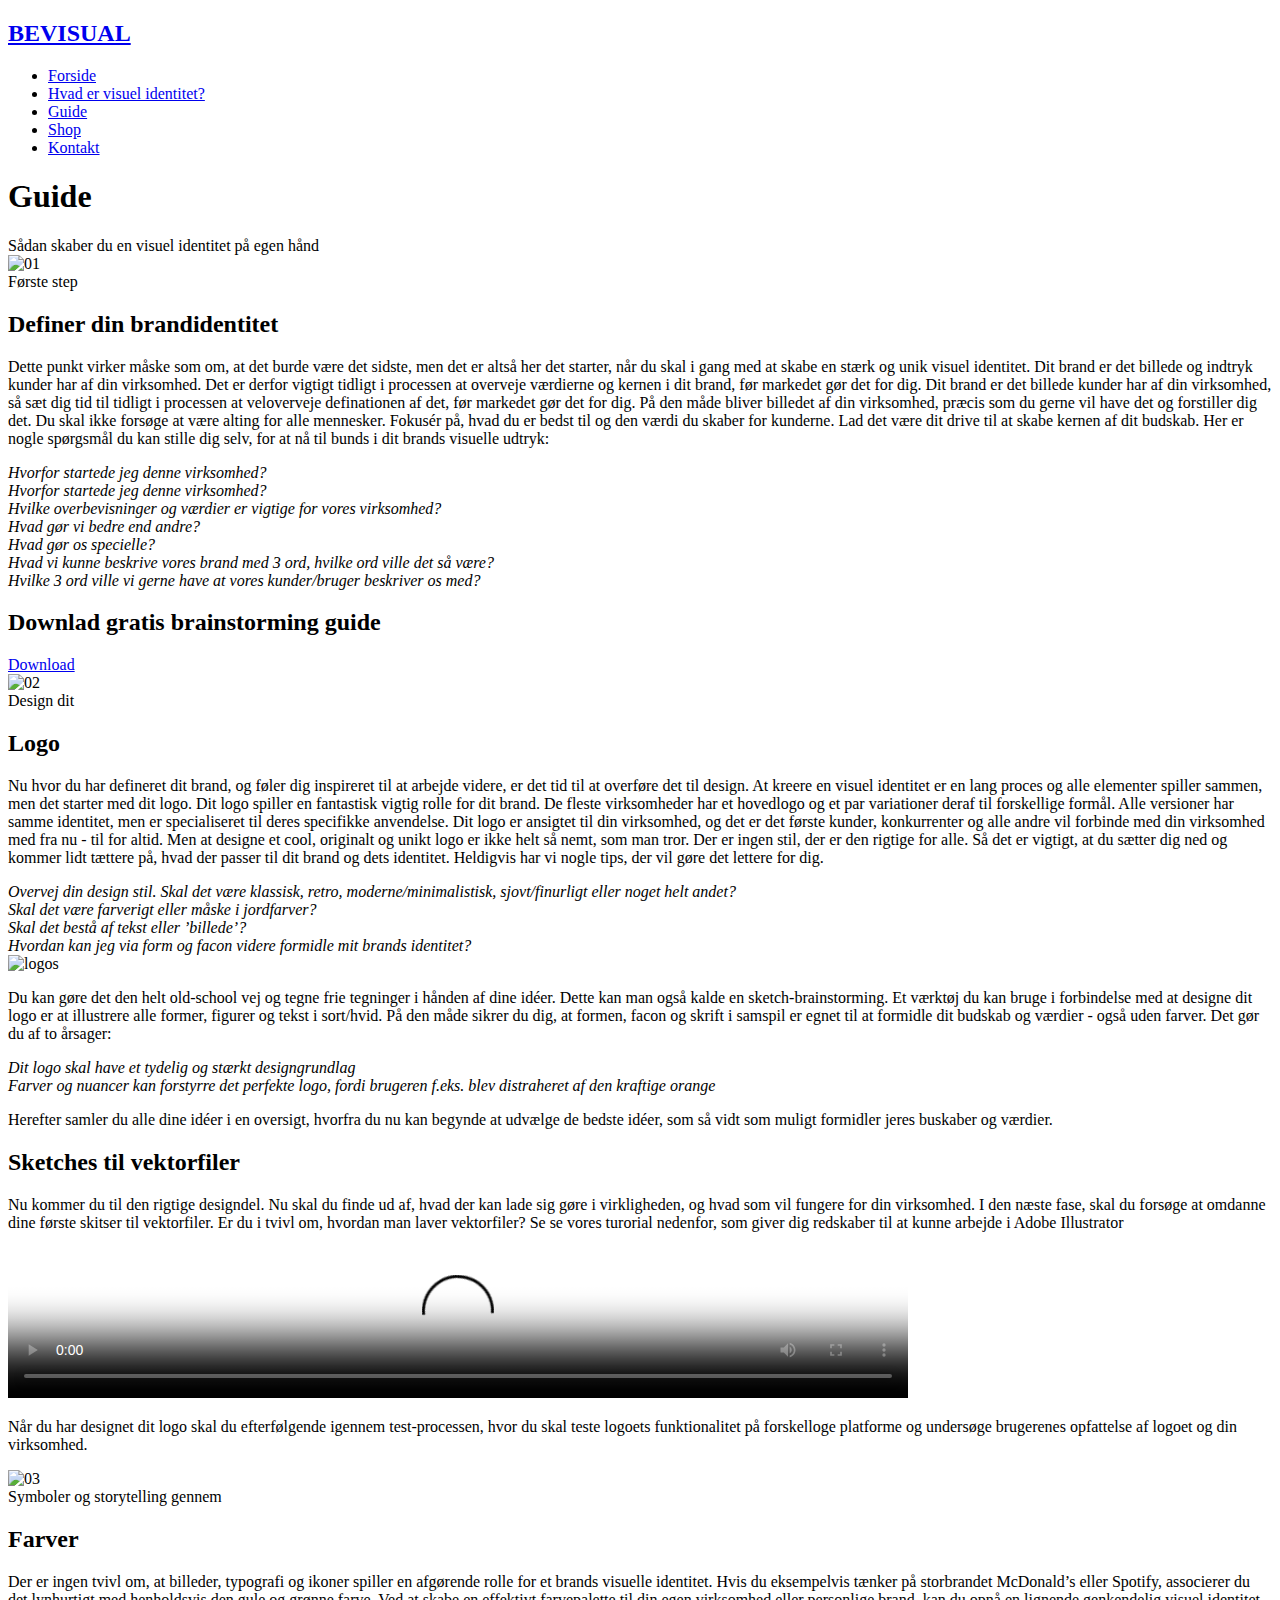
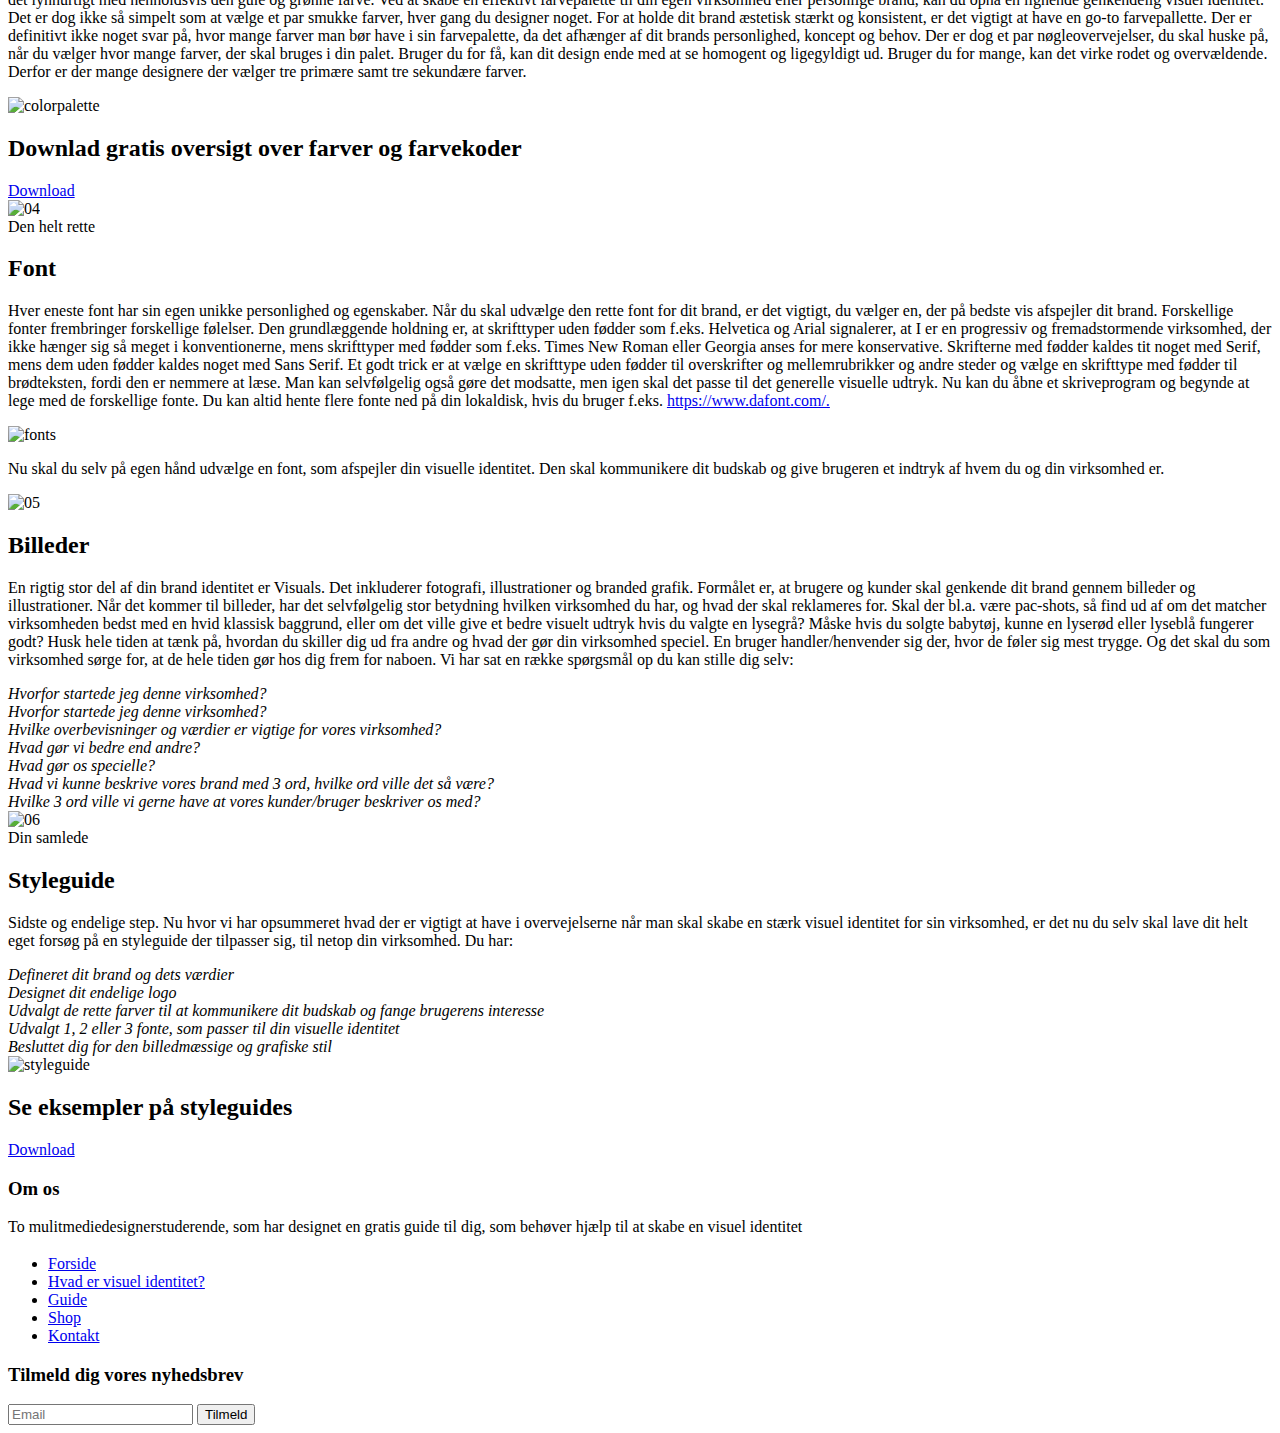
==== html/guide.html @ 0e0a0141 "create" ====
<!DOCTYPE html>
<html lang="da">
  <head>
    <title>Bevisual - din online guide til visuel identitet</title>
    <meta charset="utf-8">
    <meta name="viewport" content="width=device-width, initial-scale=1, shrink-to-fit=no">

    <link href="https://fonts.googleapis.com/css?family=Oswald:400,700|Work+Sans:300,400,700" rel="stylesheet">
    <link rel="stylesheet" href="fonts/icomoon/style.css">

    <link rel="stylesheet" href="css/bootstrap.min.css">
    <link rel="stylesheet" href="css/magnific-popup.css">
    <link rel="stylesheet" href="css/jquery-ui.css">
    <link rel="stylesheet" href="css/owl.carousel.min.css">
    <link rel="stylesheet" href="css/owl.theme.default.min.css">
    <link rel="stylesheet" href="css/bootstrap-datepicker.css">
    <link rel="stylesheet" href="css/animate.css">    
    
    <link rel="stylesheet" href="fonts/flaticon/font/flaticon.css">
  
    <link rel="stylesheet" href="css/aos.css">

    <link rel="stylesheet" href="css/style.css">
    
  </head>
  <body>
  
  <div class="site-wrap">

    <!-- Mobil menu -->
    

    <div class="site-mobile-menu">
      <div class="site-mobile-menu-header">
        <div class="site-mobile-menu-close mt-3">
          <span class="icon-close2 js-menu-toggle"></span>
        </div>
      </div>
      <div class="site-mobile-menu-body"></div>
    </div> 
    
    
    <!-- Navigationsbar -->
    
     
<div class="site-navbar-wrap js-site-navbar bg-white">
      <div class="container">
        <div class="site-navbar bg-light">
          <div class="row align-items-center">
            <div class="col-2">
              <h2 class="mb-0 site-logo"><a href="index.html" class="font-weight-bold text-uppercase">BEVISUAL</a></h2>
            </div>
            <div class="col-10">
              <nav class="site-navigation text-right" role="navigation">
                <div class="container">
                  <div class="d-inline-block d-lg-none ml-md-0 mr-auto py-3"><a href="#" class="site-menu-toggle js-menu-toggle text-black"><span class="icon-menu h3"></span></a></div>
                  <ul class="site-menu js-clone-nav d-none d-lg-block">
                    <li><a href="index.html">Forside</a></li>
                   <li><a href="visuelidentitet.html">Hvad er visuel identitet?</a></li>
                     <li class="active"><a href="guide.html">Guide</a></li>
                    <li><a href="shop.html">Shop</a></li>
                    <li><a href="kontakt.html">Kontakt</a></li>
                  </ul>
                </div>
              </nav>
            </div>
          </div>
        </div>
      </div>
    </div>
    
    <!-- Header -->
  
    <div class="site-blocks-cover inner-page overlay" style="background-image: url(images/brunheader.png);" data-aos="fade" data-stellar-background-ratio="0.5">
      <div class="row align-items-center justify-content-center">
        <div class="col-md-5 text-center" data-aos="fade">
          <h1 class="text-uppercase">Guide</h1>
          <span class="caption d-block text-white">Sådan skaber du en visuel identitet på egen hånd</span>
        </div>
      </div>
    </div>
    
    <!-- Første sektion -->

<div>
 <div class="site-section ">
   <img class="numbers" src="images/guide_01.png" alt="01"> 
    <div class="container">
          <div class="row">
             <div class="col-md-12 text-center ltr">
              <span class="caption d-block mb-2 font-secondary font-weight-bold">Første step</span>
                <h2 class="site-section-heading text-uppercase text-center font-secondary">Definer din brandidentitet</h2>
             </div>
          </div>
    </div>
    <p class="guide-text"> Dette punkt virker måske som om, at det burde være det sidste, men det er altså her det starter, når du skal i gang med at skabe en stærk og unik visuel identitet. 
    Dit brand er det billede og indtryk kunder har af din virksomhed. Det er derfor vigtigt tidligt i processen at overveje værdierne og kernen i dit brand, før markedet gør det for dig. 
        
    Dit brand er det billede kunder har af din virksomhed,
    så sæt dig tid til tidligt i processen at veloverveje definationen
    af det, før markedet gør det for dig. På den måde 
    bliver billedet af din virksomhed, præcis som du gerne 
    vil have det og forstiller dig det.
    Du skal ikke forsøge at være alting for alle mennesker. 
    Fokusér på, hvad du er bedst til og den værdi du skaber 
    for kunderne. Lad det være dit drive til at skabe kernen
    af dit budskab. Her er nogle spørgsmål du kan stille dig selv, for 
    at nå til bunds i dit brands visuelle udtryk:
   </p>
    <div class="margin-bottom">
     <li class="list"><i>Hvorfor startede jeg denne virksomhed?</i></li>
     <li class="list"><i>Hvorfor startede jeg denne virksomhed?</i></li>
     <li class="list"><i>Hvilke overbevisninger og værdier er vigtige for vores virksomhed?</i></li>
     <li class="list"><i>Hvad gør vi bedre end andre?</i></li>
     <li class="list"><i>Hvad gør os specielle?</i></li>
     <li class="list "><i>Hvad vi kunne beskrive vores brand med 3 ord, hvilke ord ville det så være?</i></li>
     <li class="list"><i>Hvilke 3 ord ville vi gerne have at vores kunder/bruger beskriver os med?</i></li>
    </div>
    <div class="py-5 bg-primary">
      <div class="container">
        <div class="row align-items-center justify-content-center">
          <div class="col-md-62 text-center mb-3 mb-md-0">
            <h2 class="text-uppercase text-white mb-4 smaller-text">Downlad gratis brainstorming guide</h2>
            <a href="brainstorm.pdf" class="btn btn-bg-primary font-secondary text-uppercase">Download</a>
          </div>
         </div>
        </div>
       </div>
      </div>
</div>
     
     <!-- Anden sektion -->
      
<div class="site-section ">
      <div class="container">
        <div class="row">
         <img class="numbers" src="images/guide_02.png" alt="02"> 
          <div class="col-md-12 text-center ltr">
            <span class="caption d-block mb-2 font-secondary font-weight-bold">Design dit </span>
            <h2 class="site-section-heading text-uppercase text-center font-secondary smaller-h2">Logo</h2>
          </div>
         </div>
       </div>
       <p class="guide-text">Nu hvor du har defineret dit brand, og føler dig inspireret til at arbejde videre, er det tid til at overføre det til design. At kreere en visuel identitet er en lang proces og alle elementer spiller sammen, men det starter med dit logo. 
            
       Dit logo spiller en fantastisk vigtig rolle for dit brand. De fleste virksomheder har et hovedlogo og et par variationer deraf til forskellige formål. Alle versioner har samme identitet, men er specialiseret til deres specifikke anvendelse. Dit logo er ansigtet til din virksomhed, og det er det første kunder, konkurrenter og alle andre vil forbinde med din virksomhed med fra nu - til for altid. Men at designe et cool, originalt og unikt logo er ikke helt så nemt, som man tror. Der er ingen stil, der er den rigtige for alle. Så det er vigtigt, at du sætter dig ned og kommer lidt tættere på, hvad der passer til dit brand og dets identitet. Heldigvis har vi nogle tips, der vil gøre det lettere for dig.  
       </p>
       <div class="margin-bottom">
          <li class="list"><i>Overvej din design stil. Skal det være klassisk, retro, moderne/minimalistisk, sjovt/finurligt eller noget helt andet? </i></li>
          <li class="list"><i>Skal det være farverigt eller måske i jordfarver?  </i></li>
          <li class="list"><i>Skal det bestå af tekst eller ’billede’?  </i></li>
           <li class="list"><i>Hvordan kan jeg via form og facon videre formidle mit brands identitet?</i></li>
    </div>
    <div class="big-image">
        <img src="images/sketch.png" alt="logos"> 
    </div>
       <p class="guide-text">Du kan gøre det den helt old-school vej og tegne frie tegninger i hånden af dine idéer. Dette kan man også kalde en sketch-brainstorming. Et værktøj du kan bruge i forbindelse med at designe dit logo er at illustrere alle former, figurer og tekst i sort/hvid. På den måde sikrer du dig, at formen, facon og skrift i samspil er egnet til at formidle dit budskab og værdier - også uden farver. Det gør du af to årsager: 
       </p>
       <div class="margin-bottom bigger-text">
       <li class="list"><i>Dit logo skal have et tydelig og stærkt designgrundlag</i></li>
       <li class="list"><i>Farver og nuancer kan forstyrre det perfekte logo, fordi brugeren f.eks. blev distraheret af den kraftige orange</i></li>
      </div>
 <p class="guide-text">Herefter samler du alle dine idéer i en oversigt, hvorfra du nu kan begynde at udvælge de bedste idéer, som så vidt som muligt formidler jeres buskaber og værdier. 
       </p>
</div>
  
<!-- 2.1 sektion -->
   
   <div class="site-section ">
      <div class="container">
        <div class="row row2">
          <div class="col-md-12 text-center ltr">
            <h2 class="site-section-heading text-uppercase text-center font-secondary">Sketches til vektorfiler</h2>
          </div>
         </div>
       </div>
       <p class="guide-text">Nu kommer du til den rigtige designdel. Nu skal du finde ud af, hvad der kan lade sig gøre i virkligheden, og hvad som vil fungere for din virksomhed. I den næste fase, skal du forsøge at omdanne dine første skitser til vektorfiler. Er du i tvivl om, hvordan man laver vektorfiler? Se se vores turorial nedenfor, som giver dig redskaber til at kunne arbejde i Adobe Illustrator 
       </p>
       <video width="900px" controls poster="images/thumbnail_tutorial.png">
          <source src="images/illustrator_tutorial2.mp4" type="video/mp4">
        </video>
        <p class="guide-text">Når du har designet dit logo skal du efterfølgende igennem test-processen, hvor du skal teste logoets funktionalitet på forskelloge platforme og undersøge brugerenes opfattelse af logoet og din virksomhed.
       </p>
</div>
  
  <!-- Tredje sektion -->
   
   <div class="site-section ">
      <div class="container">
        <div class="row">
         <img class="numbers" src="images/guide_03.png" alt="03"> 
          <div class="col-md-12 text-center ltr">
            <span class="caption d-block mb-2 font-secondary font-weight-bold">Symboler og storytelling gennem</span>
            <h2 class="site-section-heading text-uppercase text-center font-secondary smaller-h2">Farver</h2>
          </div>
         </div>
       </div>
       <div>
       <p class="guide-text">Der er ingen tvivl om, at billeder, typografi og ikoner spiller en afgørende rolle for et brands visuelle identitet. Hvis du eksempelvis tænker på storbrandet McDonald’s eller Spotify, associerer du det lynhurtigt med henholdsvis den gule og grønne farve. Ved at skabe en effektivt farvepalette til din egen virksomhed eller personlige brand, kan du opnå en lignende genkendelig visuel identitet. Det er dog ikke så simpelt som at vælge et par smukke farver, hver gang du designer noget. For at holde dit brand æstetisk stærkt og konsistent, er det vigtigt at have en go-to farvepallette.
Der er definitivt ikke noget svar på, hvor mange farver man bør have i sin farvepalette, da det afhænger af dit brands personlighed, koncept og behov. Der er dog et par nøgleovervejelser, du skal huske på, når du vælger hvor mange farver, der skal bruges i din palet. Bruger du for få, kan dit design ende med at se homogent og ligegyldigt ud. Bruger du for mange, kan det virke rodet og overvældende. Derfor er der mange designere der vælger tre primære samt tre sekundære farver.
       </p>
    </div>
    <div class="big-image">
        <img src="images/colorpalette.png" alt="colorpalette"> 
    </div>
    <div class="py-5 bg-primary">
      <div class="container">
        <div class="row align-items-center justify-content-center">
          <div class="col-md-62 text-center mb-3 mb-md-0">
            <h2 class="text-uppercase text-white mb-4 smaller-text">Downlad gratis oversigt over farver og farvekoder</h2>
            <a href="brainstorm.pdf" class="btn btn-bg-primary font-secondary text-uppercase">Download</a>
          </div>
         </div>
        </div>
       </div>
   </div>
   
   <!-- Fjerde sektion -->
   
   
   <div class="site-section ">
      <div class="container">
        <div class="row">
         <img class="numbers" src="images/guide_04.png" alt="04"> 
          <div class="col-md-12 text-center ltr">
            <span class="caption d-block mb-2 font-secondary font-weight-bold">Den helt rette</span>
            <h2 class="site-section-heading text-uppercase text-center font-secondary smaller-h2">Font</h2>
          </div>
         </div>
       </div>
       <div>
       <p class="guide-text">Hver eneste font har sin egen unikke personlighed og egenskaber. Når du skal udvælge den rette font for dit brand, er det vigtigt, du vælger en, der på bedste vis afspejler dit brand. Forskellige fonter frembringer forskellige følelser. Den grundlæggende holdning er, at skrifttyper uden fødder som f.eks. Helvetica og Arial signalerer, at I er en progressiv og fremadstormende virksomhed, der ikke hænger sig så meget i konventionerne, mens skrifttyper med fødder som f.eks. Times New Roman eller Georgia anses for mere konservative.    
Skrifterne med fødder kaldes tit noget med Serif, mens dem uden fødder kaldes noget med Sans Serif. Et godt trick er at vælge en skrifttype uden fødder til overskrifter og mellemrubrikker og andre steder og vælge en skrifttype med fødder til brødteksten, fordi den er nemmere at læse. Man kan selvfølgelig også gøre det modsatte, men igen skal det passe til det generelle visuelle udtryk. 

Nu kan du åbne et skriveprogram og begynde at lege med de forskellige fonte. Du kan altid hente flere fonte ned på din lokaldisk, hvis du bruger f.eks. <a href="https://www.dafont.com">https://www.dafont.com/. </a>
       </p>
    </div>
    <div class="big-image">
        <img src="images/font.png" alt="fonts"> 
    </div>
   <p class="guide-text">Nu skal du selv på egen hånd udvælge en font, som afspejler din visuelle identitet. Den skal kommunikere dit budskab og give brugeren et indtryk af hvem du og din virksomhed er. 
       </p>
   </div>
   
   <!-- Femte sektion -->
   
   <div class="site-section ">
      <div class="container">
        <div class="row">
         <img class="numbers" src="images/guide_05.png" alt="05"> 
          <div class="col-md-12 text-center ltr">
            <h2 class="site-section-heading text-uppercase text-center font-secondary smaller-h2">Billeder</h2>
          </div>
         </div>
       </div>
       <div>
       <p class="guide-text">En rigtig stor del af din brand identitet er Visuals.  Det inkluderer fotografi, illustrationer og branded grafik. Formålet er, at brugere og kunder skal genkende dit brand gennem billeder og illustrationer.   Når det kommer til billeder, har det selvfølgelig stor betydning hvilken virksomhed du har, og hvad der skal reklameres for.  Skal der bl.a. være pac-shots, så find ud af om det matcher virksomheden bedst med en hvid klassisk baggrund, eller om det ville give et bedre visuelt udtryk hvis du valgte en lysegrå? Måske hvis du solgte babytøj, kunne en lyserød eller lyseblå fungerer godt? Husk hele tiden at tænk på, hvordan du skiller dig ud fra andre og hvad der gør din virksomhed speciel.  En bruger handler/henvender sig der, hvor de føler sig mest trygge.  Og det skal du som virksomhed sørge for, at de hele tiden gør hos dig frem for naboen.      Vi har sat en række spørgsmål op du kan stille dig selv:    
       </p>
       <div class="margin-bottom">
     <li class="list"><i>Hvorfor startede jeg denne virksomhed?</i></li>
     <li class="list"><i>Hvorfor startede jeg denne virksomhed?</i></li>
     <li class="list"><i>Hvilke overbevisninger og værdier er vigtige for vores virksomhed?</i></li>
     <li class="list"><i>Hvad gør vi bedre end andre?</i></li>
     <li class="list"><i>Hvad gør os specielle?</i></li>
     <li class="list "><i>Hvad vi kunne beskrive vores brand med 3 ord, hvilke ord ville det så være?</i></li>
     <li class="list"><i>Hvilke 3 ord ville vi gerne have at vores kunder/bruger beskriver os med?</i></li>
    </div>
    </div>
    </div>
   
   <!-- Sjette sektion -->
   
   <div class="site-section ">
      <div class="container">
        <div class="row">
         <img class="numbers" src="images/guide_06.png" alt="06"> 
          <div class="col-md-12 text-center ltr">
           <span class="caption d-block mb-2 font-secondary font-weight-bold">Din samlede</span>
            <h2 class="site-section-heading text-uppercase text-center font-secondary smaller-h2">Styleguide</h2>
          </div>
         </div>
       </div>
       <div>
       <p class="guide-text">Sidste og endelige step. Nu hvor vi har opsummeret hvad der er vigtigt at have i overvejelserne når man skal skabe en stærk visuel identitet for sin virksomhed, er det nu du selv skal lave dit helt eget forsøg på en styleguide der tilpasser sig, til netop din virksomhed. Du har: 
       </p>
       <div class="margin-bottom">
     <li class="list"><i>Defineret dit brand og dets værdier</i></li>
     <li class="list"><i>Designet dit endelige logo</i></li>
     <li class="list"><i>Udvalgt de rette farver til at kommunikere dit budskab og fange brugerens interesse</i></li>
     <li class="list"><i>Udvalgt 1, 2 eller 3 fonte, som passer til din visuelle identitet</i></li>
     <li class="list"><i>Besluttet dig for den billedmæssige og grafiske stil</i></li>
    </div>
    </div>
    <div class="big-image">
        <img src="images/styleguide_02.png" alt="styleguide"> 
    </div>
    <div class="py-5 bg-primary">
      <div class="container">
        <div class="row align-items-center justify-content-center">
          <div class="col-md-62 text-center mb-3 mb-md-0">
            <h2 class="text-uppercase text-white mb-4 smaller-text">Se eksempler på styleguides</h2>
            <a href="brainstorm.pdf" class="btn btn-bg-primary font-secondary text-uppercase">Download</a>
          </div>
         </div>
        </div>
       </div>
   </div>
   
</div>
    
    <!-- FOOTER -->   

    <footer class="site-footer bg-dark">
      <div class="container">
        

        <div class="row">
          <div class="col-md-4 mb-4 mb-md-0">
            <h3 class="footer-heading mb-4 text-white">Om os</h3>
            <p>To mulitmediedesignerstuderende, som har designet en gratis guide til dig, som behøver hjælp til at skabe en visuel identitet </p>
          </div>
          <div class="col-md-5 mb-4 mb-md-0 ml-auto">
            <div class="row mb-4">
              <div class="col-md-6">
                <h3 class="footer-heading mb-4 text-white"></h3>
                  <ul class="list-unstyled">
                    <li><a href="index.html">Forside</a></li>
                    <li><a href="visuelidentitet.html">Hvad er visuel identitet?</a></li>
                    <li><a href="guide.html">Guide</a></li>
                    <li><a href="shop.html">Shop</a></li>
                    <li><a href="kontakt.html">Kontakt</a></li>
                  </ul>
              </div>
            </div>

            <div class="row mb-5">
              <div class="col-md-12">
              <h3 class="footer-heading mb-4 text-white">Tilmeld dig vores nyhedsbrev</h3>
              <form action="#" class="d-flex footer-subscribe">
                <input type="text" class="form-control rounded-0" placeholder="Email">
                <input type="submit" class="btn btn-primary rounded-0" value="Tilmeld">
              </form>
            </div>
            </div>
          </div>
        </div>
        </div>
</footer>
  
<!-- Script -->

  <script src="js/jquery-3.3.1.min.js"></script>
  <script src="js/jquery-migrate-3.0.1.min.js"></script>
  <script src="js/jquery-ui.js"></script>
  <script src="js/popper.min.js"></script>
  <script src="js/bootstrap.min.js"></script>
  <script src="js/owl.carousel.min.js"></script>
  <script src="js/jquery.stellar.min.js"></script>

  <script src="js/jquery.waypoints.min.js"></script>
  <script src="js/jquery.animateNumber.min.js"></script>
  <script src="js/aos.js"></script>

  <script src="js/main.js"></script>

  
  </body>
</html>
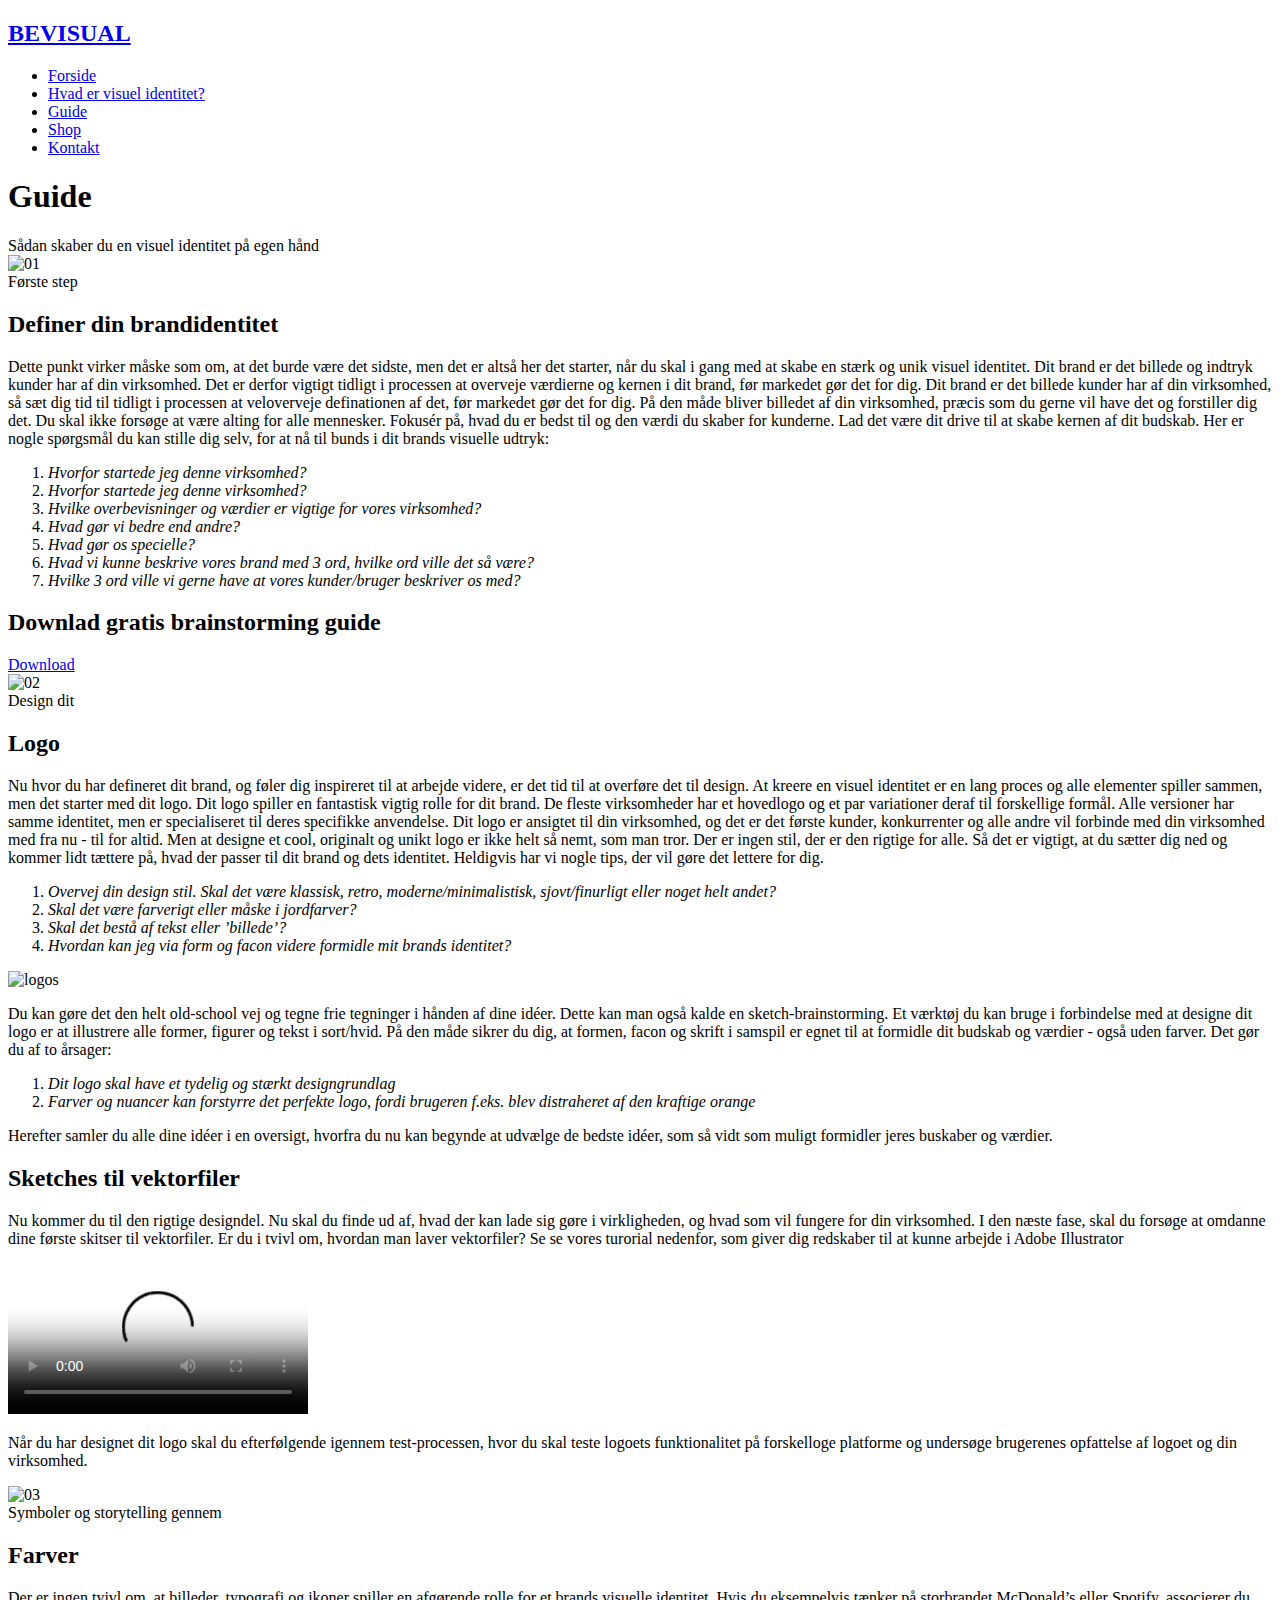
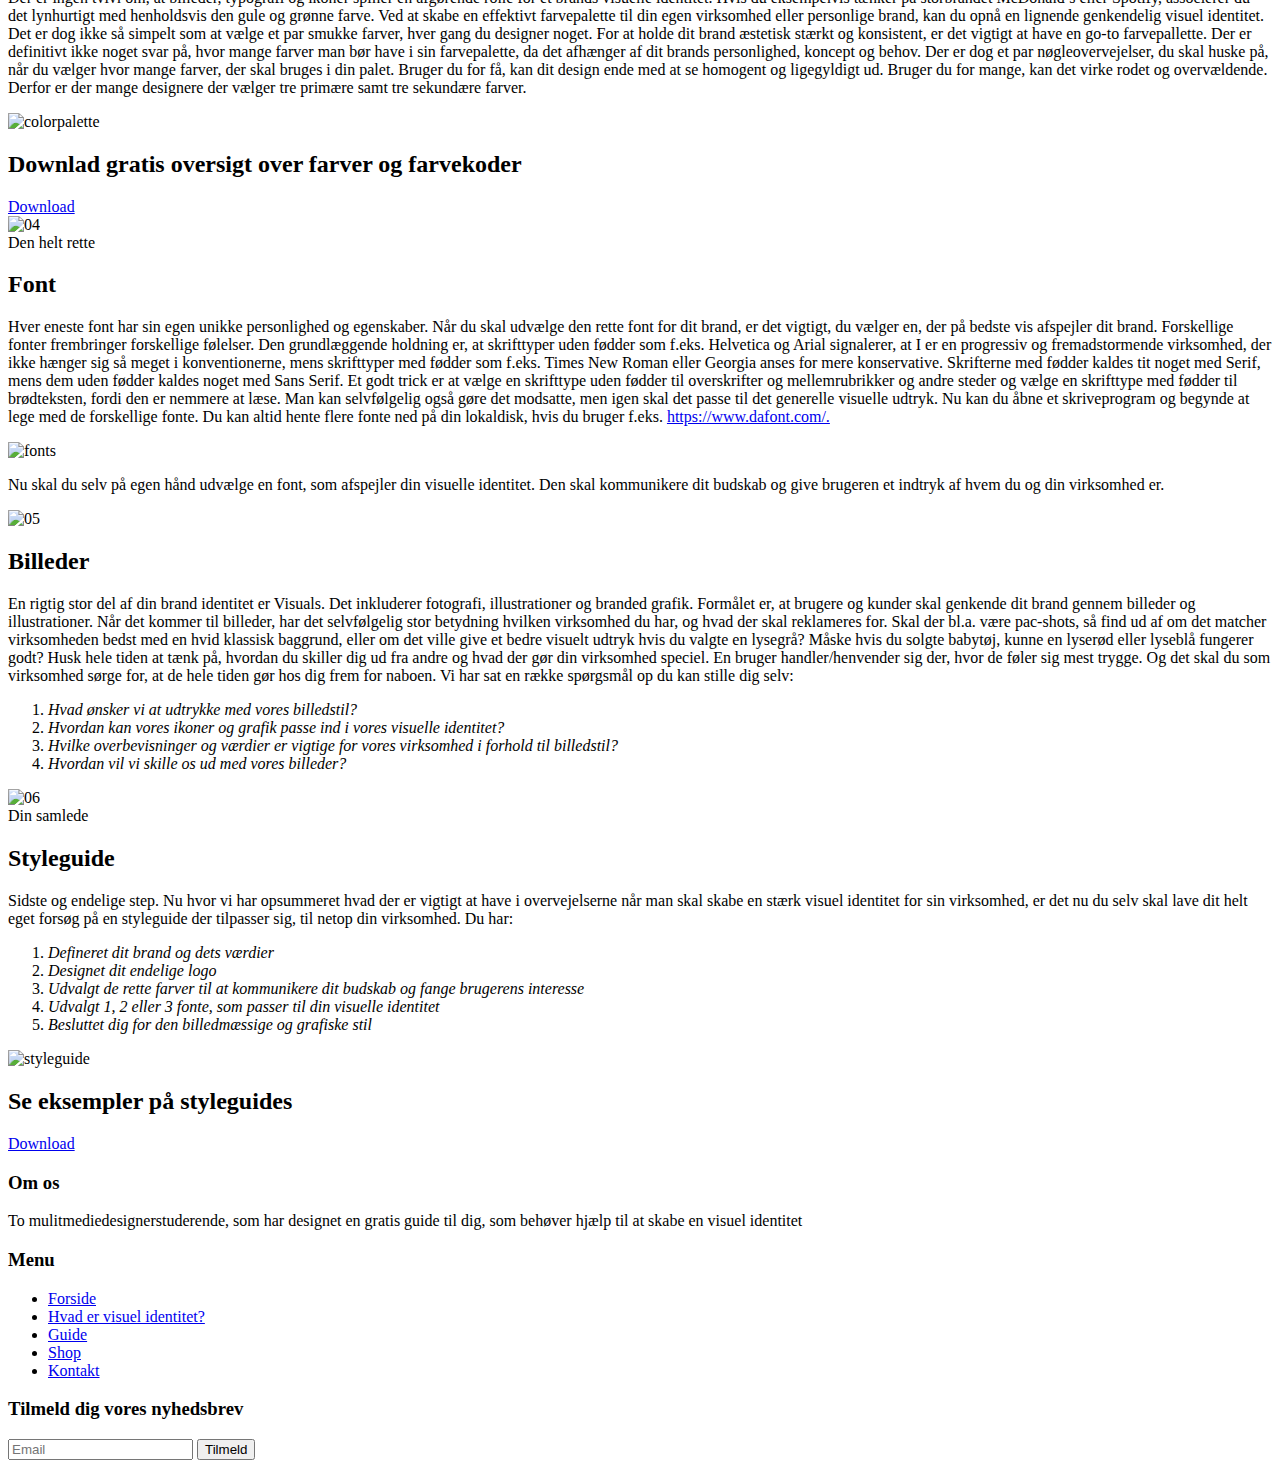
==== commit 8a627ae0: "upload - valideret" ====
--- a/html/guide.html
+++ b/html/guide.html
@@ -5,7 +5,6 @@
     <meta charset="utf-8">
     <meta name="viewport" content="width=device-width, initial-scale=1, shrink-to-fit=no">
 
-    <link href="https://fonts.googleapis.com/css?family=Oswald:400,700|Work+Sans:300,400,700" rel="stylesheet">
     <link rel="stylesheet" href="fonts/icomoon/style.css">
 
     <link rel="stylesheet" href="css/bootstrap.min.css">
@@ -51,7 +50,7 @@
               <h2 class="mb-0 site-logo"><a href="index.html" class="font-weight-bold text-uppercase">BEVISUAL</a></h2>
             </div>
             <div class="col-10">
-              <nav class="site-navigation text-right" role="navigation">
+              <nav class="site-navigation text-right">
                 <div class="container">
                   <div class="d-inline-block d-lg-none ml-md-0 mr-auto py-3"><a href="#" class="site-menu-toggle js-menu-toggle text-black"><span class="icon-menu h3"></span></a></div>
                   <ul class="site-menu js-clone-nav d-none d-lg-block">
@@ -108,6 +107,7 @@
     at nå til bunds i dit brands visuelle udtryk:
    </p>
     <div class="margin-bottom">
+    <ol class="ol-list">
      <li class="list"><i>Hvorfor startede jeg denne virksomhed?</i></li>
      <li class="list"><i>Hvorfor startede jeg denne virksomhed?</i></li>
      <li class="list"><i>Hvilke overbevisninger og værdier er vigtige for vores virksomhed?</i></li>
@@ -115,6 +115,7 @@
      <li class="list"><i>Hvad gør os specielle?</i></li>
      <li class="list "><i>Hvad vi kunne beskrive vores brand med 3 ord, hvilke ord ville det så være?</i></li>
      <li class="list"><i>Hvilke 3 ord ville vi gerne have at vores kunder/bruger beskriver os med?</i></li>
+     </ol>
     </div>
     <div class="py-5 bg-primary">
       <div class="container">
@@ -146,10 +147,12 @@
        Dit logo spiller en fantastisk vigtig rolle for dit brand. De fleste virksomheder har et hovedlogo og et par variationer deraf til forskellige formål. Alle versioner har samme identitet, men er specialiseret til deres specifikke anvendelse. Dit logo er ansigtet til din virksomhed, og det er det første kunder, konkurrenter og alle andre vil forbinde med din virksomhed med fra nu - til for altid. Men at designe et cool, originalt og unikt logo er ikke helt så nemt, som man tror. Der er ingen stil, der er den rigtige for alle. Så det er vigtigt, at du sætter dig ned og kommer lidt tættere på, hvad der passer til dit brand og dets identitet. Heldigvis har vi nogle tips, der vil gøre det lettere for dig.  
        </p>
        <div class="margin-bottom">
+         <ol class="ol-list">
           <li class="list"><i>Overvej din design stil. Skal det være klassisk, retro, moderne/minimalistisk, sjovt/finurligt eller noget helt andet? </i></li>
           <li class="list"><i>Skal det være farverigt eller måske i jordfarver?  </i></li>
           <li class="list"><i>Skal det bestå af tekst eller ’billede’?  </i></li>
            <li class="list"><i>Hvordan kan jeg via form og facon videre formidle mit brands identitet?</i></li>
+           </ol>
     </div>
     <div class="big-image">
         <img src="images/sketch.png" alt="logos"> 
@@ -157,8 +160,10 @@
        <p class="guide-text">Du kan gøre det den helt old-school vej og tegne frie tegninger i hånden af dine idéer. Dette kan man også kalde en sketch-brainstorming. Et værktøj du kan bruge i forbindelse med at designe dit logo er at illustrere alle former, figurer og tekst i sort/hvid. På den måde sikrer du dig, at formen, facon og skrift i samspil er egnet til at formidle dit budskab og værdier - også uden farver. Det gør du af to årsager: 
        </p>
        <div class="margin-bottom bigger-text">
+       <ol class="ol-list">
        <li class="list"><i>Dit logo skal have et tydelig og stærkt designgrundlag</i></li>
        <li class="list"><i>Farver og nuancer kan forstyrre det perfekte logo, fordi brugeren f.eks. blev distraheret af den kraftige orange</i></li>
+       </ol>
       </div>
  <p class="guide-text">Herefter samler du alle dine idéer i en oversigt, hvorfra du nu kan begynde at udvælge de bedste idéer, som så vidt som muligt formidler jeres buskaber og værdier. 
        </p>
@@ -176,7 +181,7 @@
        </div>
        <p class="guide-text">Nu kommer du til den rigtige designdel. Nu skal du finde ud af, hvad der kan lade sig gøre i virkligheden, og hvad som vil fungere for din virksomhed. I den næste fase, skal du forsøge at omdanne dine første skitser til vektorfiler. Er du i tvivl om, hvordan man laver vektorfiler? Se se vores turorial nedenfor, som giver dig redskaber til at kunne arbejde i Adobe Illustrator 
        </p>
-       <video width="900px" controls poster="images/thumbnail_tutorial.png">
+       <video controls poster="images/thumbnail_tutorial.png">
           <source src="images/illustrator_tutorial2.mp4" type="video/mp4">
         </video>
         <p class="guide-text">Når du har designet dit logo skal du efterfølgende igennem test-processen, hvor du skal teste logoets funktionalitet på forskelloge platforme og undersøge brugerenes opfattelse af logoet og din virksomhed.
@@ -257,13 +262,12 @@
        <p class="guide-text">En rigtig stor del af din brand identitet er Visuals.  Det inkluderer fotografi, illustrationer og branded grafik. Formålet er, at brugere og kunder skal genkende dit brand gennem billeder og illustrationer.   Når det kommer til billeder, har det selvfølgelig stor betydning hvilken virksomhed du har, og hvad der skal reklameres for.  Skal der bl.a. være pac-shots, så find ud af om det matcher virksomheden bedst med en hvid klassisk baggrund, eller om det ville give et bedre visuelt udtryk hvis du valgte en lysegrå? Måske hvis du solgte babytøj, kunne en lyserød eller lyseblå fungerer godt? Husk hele tiden at tænk på, hvordan du skiller dig ud fra andre og hvad der gør din virksomhed speciel.  En bruger handler/henvender sig der, hvor de føler sig mest trygge.  Og det skal du som virksomhed sørge for, at de hele tiden gør hos dig frem for naboen.      Vi har sat en række spørgsmål op du kan stille dig selv:    
        </p>
        <div class="margin-bottom">
-     <li class="list"><i>Hvorfor startede jeg denne virksomhed?</i></li>
-     <li class="list"><i>Hvorfor startede jeg denne virksomhed?</i></li>
-     <li class="list"><i>Hvilke overbevisninger og værdier er vigtige for vores virksomhed?</i></li>
-     <li class="list"><i>Hvad gør vi bedre end andre?</i></li>
-     <li class="list"><i>Hvad gør os specielle?</i></li>
-     <li class="list "><i>Hvad vi kunne beskrive vores brand med 3 ord, hvilke ord ville det så være?</i></li>
-     <li class="list"><i>Hvilke 3 ord ville vi gerne have at vores kunder/bruger beskriver os med?</i></li>
+       <ol class="ol-list">
+     <li class="list"><i>Hvad ønsker vi at udtrykke med vores billedstil?</i></li>
+     <li class="list"><i>Hvordan kan vores ikoner og grafik passe ind i vores visuelle identitet?</i></li>
+     <li class="list"><i>Hvilke overbevisninger og værdier er vigtige for vores virksomhed i forhold til billedstil?</i></li>
+     <li class="list"><i>Hvordan vil vi skille os ud med vores billeder?</i></li>
+     </ol>
     </div>
     </div>
     </div>
@@ -284,11 +288,13 @@
        <p class="guide-text">Sidste og endelige step. Nu hvor vi har opsummeret hvad der er vigtigt at have i overvejelserne når man skal skabe en stærk visuel identitet for sin virksomhed, er det nu du selv skal lave dit helt eget forsøg på en styleguide der tilpasser sig, til netop din virksomhed. Du har: 
        </p>
        <div class="margin-bottom">
+       <ol class="ol-list">
      <li class="list"><i>Defineret dit brand og dets værdier</i></li>
      <li class="list"><i>Designet dit endelige logo</i></li>
      <li class="list"><i>Udvalgt de rette farver til at kommunikere dit budskab og fange brugerens interesse</i></li>
      <li class="list"><i>Udvalgt 1, 2 eller 3 fonte, som passer til din visuelle identitet</i></li>
      <li class="list"><i>Besluttet dig for den billedmæssige og grafiske stil</i></li>
+     </ol>
     </div>
     </div>
     <div class="big-image">
@@ -322,7 +328,7 @@
           <div class="col-md-5 mb-4 mb-md-0 ml-auto">
             <div class="row mb-4">
               <div class="col-md-6">
-                <h3 class="footer-heading mb-4 text-white"></h3>
+                <h3 class="footer-heading mb-4 text-white">Menu</h3>
                   <ul class="list-unstyled">
                     <li><a href="index.html">Forside</a></li>
                     <li><a href="visuelidentitet.html">Hvad er visuel identitet?</a></li>
@@ -365,4 +371,4 @@
 
   
   </body>
-</html>
+</html>